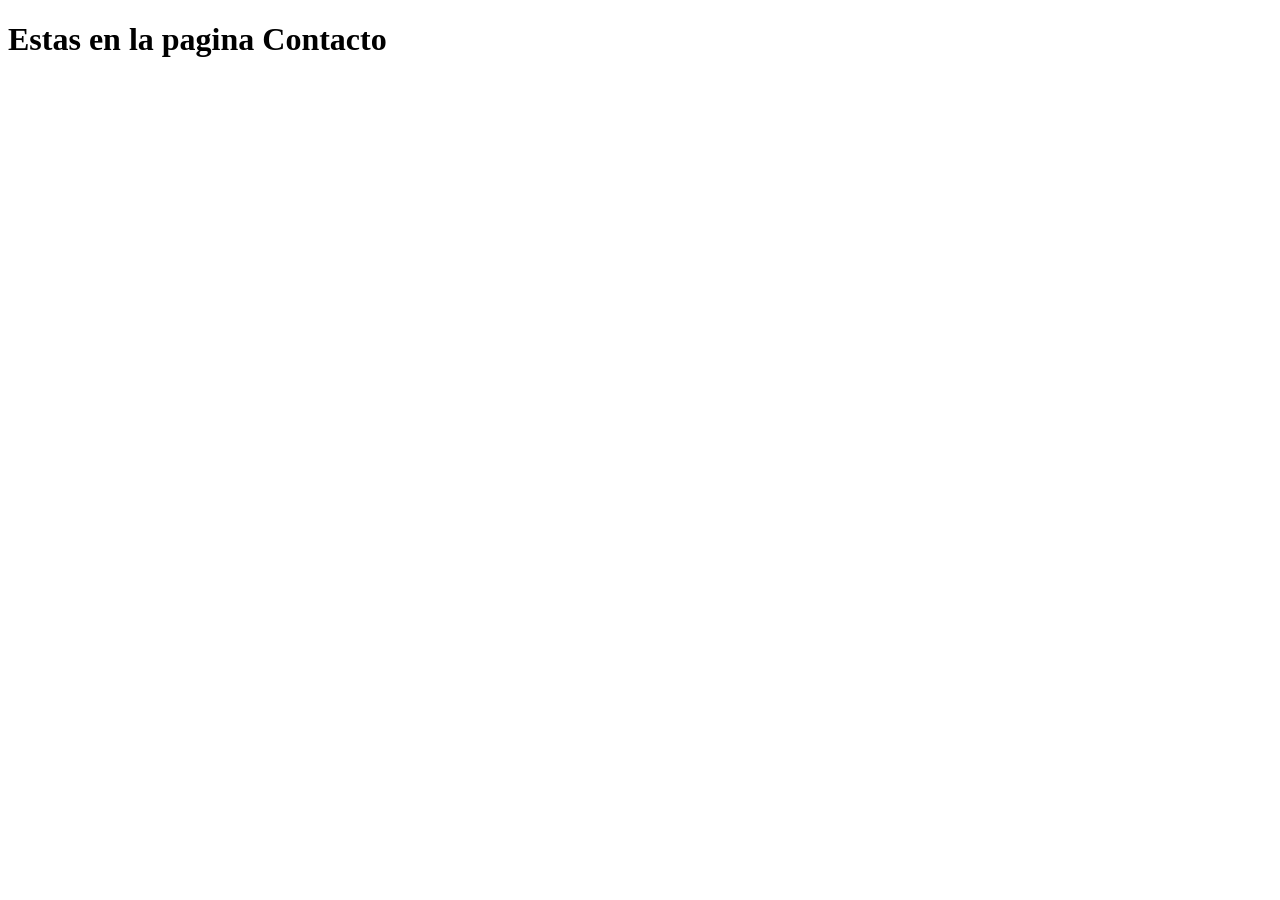
==== html/contacto.html @ 81d3f8a1 "agrege carpeta de html y dentro agrege in html de contacto" ====
<!DOCTYPE html>
<html lang="en">
<head>
    <meta charset="UTF-8">
    <meta name="viewport" content="width=device-width, initial-scale=1.0">
    <title>Document</title>
</head>
<body>
    <h1>Estas en la pagina Contacto</h1>
</body>
</html>
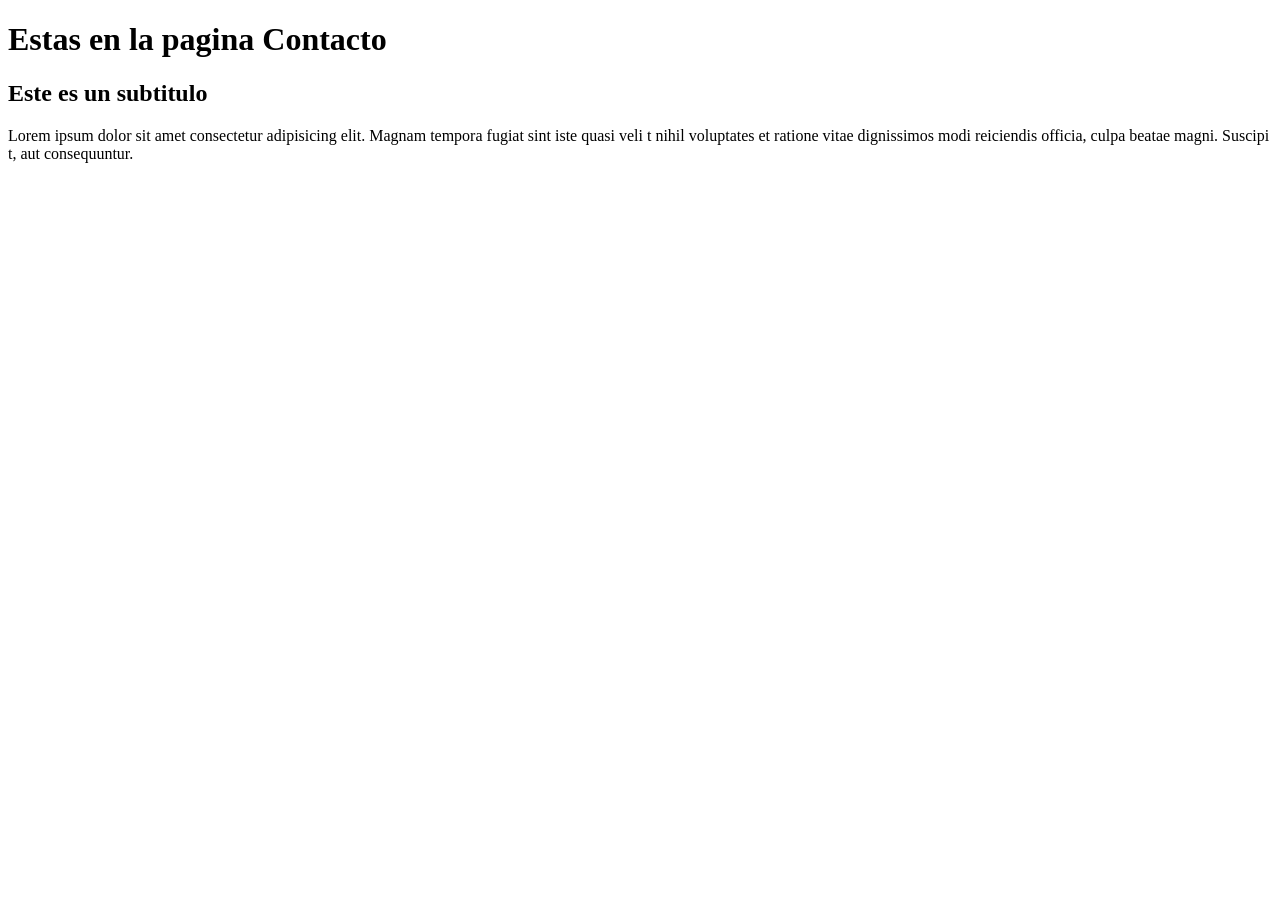
==== commit 9368bbf8: "agrege h2 y p a html contacto, tambien agrege un estilo en la carpeta de estilos para contacto y agr" ====
--- a/html/contacto.html
+++ b/html/contacto.html
@@ -3,9 +3,16 @@
 <head>
     <meta charset="UTF-8">
     <meta name="viewport" content="width=device-width, initial-scale=1.0">
-    <title>Document</title>
+    <title>Contacto</title>
+    <link rel="stylesheet" href="CSS/styleContacto.css">
 </head>
 <body>
     <h1>Estas en la pagina Contacto</h1>
+    <h2>Este es un subtitulo</h2>
+    <p>
+        Lorem ipsum dolor sit amet consectetur adipisicing elit. Magnam tempora fugiat sint iste quasi veli
+        t nihil voluptates et ratione vitae dignissimos modi reiciendis officia, culpa beatae magni. Suscipi
+        t, aut consequuntur.
+    </p>
 </body>
 </html>
